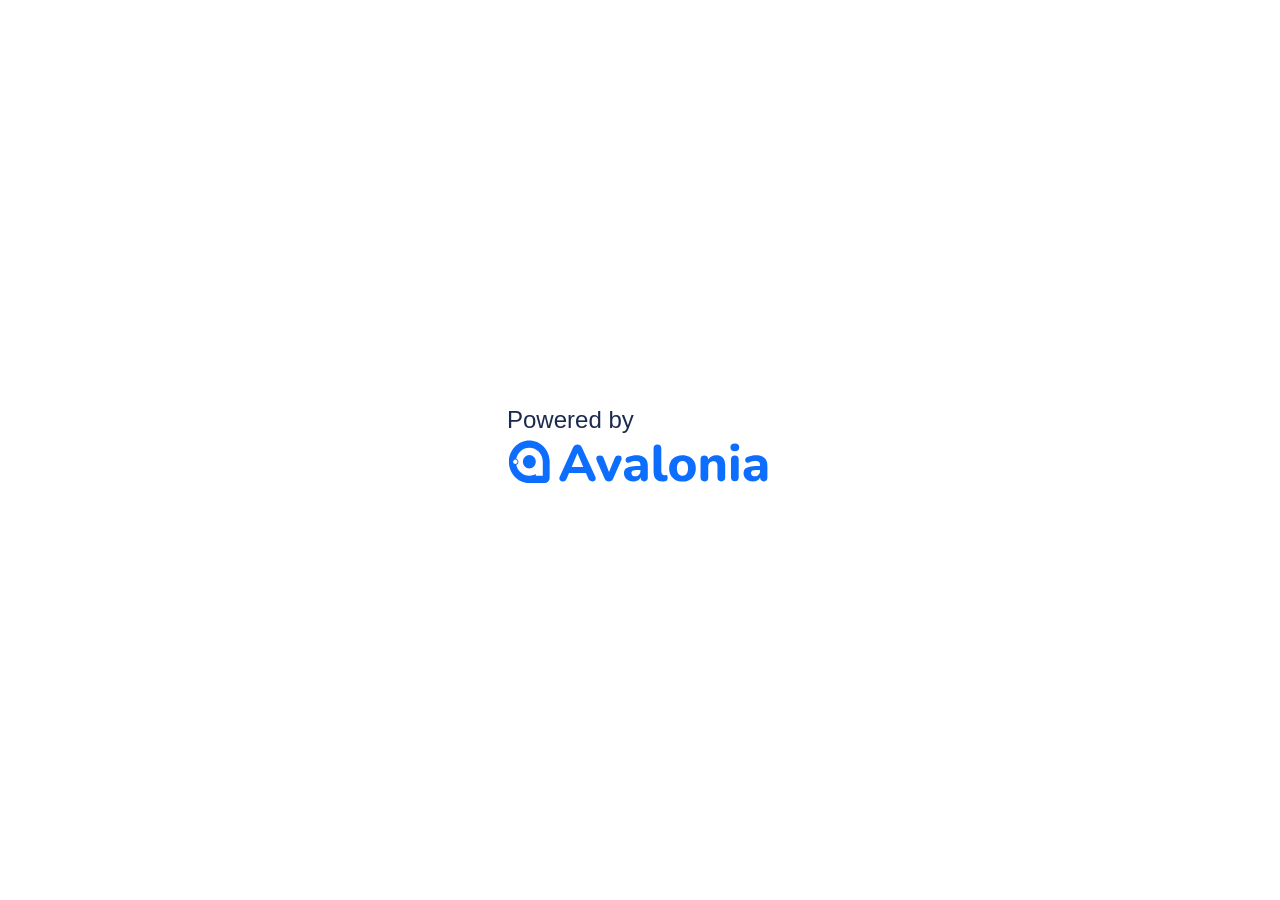
==== index.html @ 44bc36c1 "deploy: 781243e6374622f27b10a7e37f6f032f086f66d5" ====
<!DOCTYPE html>
<html>

<head>
    <title>PizthieR.Browser</title>
    <meta charset="UTF-8">
    <meta name="viewport" content="width=device-width, initial-scale=1.0">
    <!-- Début du manifest PWA -->
    <link rel="manifest" href="manifest.json" />
    <meta name="theme-color" content="#007ACC" />
    <!-- Fin du manifest PWA -->
    <link rel="stylesheet" href="./app.css" />
</head>

<body style="margin: 0; overflow: hidden">
<div id="out">
    <div class="avalonia-splash">
        <h2>
            Powered by
            <a href="https://www.avaloniaui.net/" target="_blank">
                <svg width="266" height="52" viewBox="0 0 266 52" fill="none" xmlns="http://www.w3.org/2000/svg">
                    <path d="M55.8592 47.3941C54.9035 47.3941 54.1184 47.1723 53.504 46.7285C52.9237 46.2848 52.5483 45.6875 52.3776 44.9365C52.2411 44.1856 52.3947 43.3493 52.8384 42.4277L65.9456 13.7045C66.4917 12.544 67.1403 11.7077 67.8912 11.1957C68.6421 10.6496 69.5125 10.3765 70.5024 10.3765C71.4923 10.3765 72.3627 10.6496 73.1136 11.1957C73.8645 11.7077 74.496 12.544 75.008 13.7045L88.2176 42.4277C88.6613 43.3493 88.8149 44.2027 88.6784 44.9877C88.576 45.7387 88.2347 46.336 87.6544 46.7797C87.0741 47.1893 86.3232 47.3941 85.4016 47.3941C84.2411 47.3941 83.3365 47.1211 82.688 46.5749C82.0736 46.0288 81.5275 45.1755 81.0496 44.0149L78.9279 39.0997H62.0415L59.9552 44.0149C59.4432 45.2096 58.8971 46.08 58.3168 46.6261C57.7707 47.1381 56.9515 47.3941 55.8592 47.3941ZM70.4 19.2853L64.6844 32.9045H76.2627L70.5024 19.2853H70.4Z" fill="currentColor"/>
                    <path d="M101.869 47.3941C100.879 47.3941 100.009 47.1381 99.258 46.6261C98.5071 46.08 97.9096 45.2779 97.4659 44.2197L89.7348 26.4021C89.3593 25.5147 89.2228 24.6955 89.3252 23.9445C89.4276 23.1595 89.786 22.5451 90.4004 22.1013C91.0489 21.6235 91.9364 21.3845 93.0628 21.3845C93.9844 21.3845 94.7353 21.6064 95.3156 22.0501C95.8959 22.4597 96.4079 23.2619 96.8516 24.4565L102.018 37.95L107.552 24.4053C108.03 23.2448 108.559 22.4597 109.14 22.0501C109.72 21.6064 110.522 21.3845 111.546 21.3845C112.433 21.3845 113.133 21.6235 113.645 22.1013C114.191 22.5451 114.516 23.1424 114.618 23.8933C114.755 24.6443 114.618 25.4635 114.208 26.3509L106.324 44.2197C105.88 45.312 105.283 46.1141 104.532 46.6261C103.815 47.1381 102.927 47.3941 101.869 47.3941Z" fill="currentColor"/>
                    <path d="M126.569 47.4965C124.726 47.4965 123.07 47.1381 121.602 46.4213C120.135 45.7045 118.991 44.7317 118.172 43.5029C117.353 42.2741 116.943 40.8917 116.943 39.3557C116.943 37.5125 117.421 36.0619 118.377 35.0037C119.333 33.9115 120.886 33.1435 123.036 32.6997C125.186 32.2219 128.037 31.9829 131.586 31.9829H133.43V35.9765H131.638C129.897 35.9765 128.48 36.0789 127.388 36.2837C126.33 36.4544 125.562 36.7616 125.084 37.2053C124.64 37.6491 124.418 38.2635 124.418 39.0485C124.418 40.0043 124.743 40.7893 125.391 41.4037C126.074 42.0181 127.047 42.3253 128.31 42.3253C129.299 42.3253 130.17 42.1035 130.921 41.6597C131.706 41.1819 132.32 40.5504 132.764 39.7653C133.208 38.9461 133.43 38.0245 133.43 37.0005V31.1125C133.43 29.6107 133.088 28.5525 132.406 27.9381C131.723 27.2896 130.562 26.9653 128.924 26.9653C128.002 26.9653 126.995 27.0848 125.903 27.3237C124.845 27.5285 123.667 27.8869 122.37 28.3989C121.619 28.7403 120.954 28.8256 120.374 28.6549C119.793 28.4501 119.35 28.1088 119.042 27.6309C118.735 27.1189 118.582 26.5728 118.582 25.9925C118.582 25.3781 118.752 24.7979 119.094 24.2517C119.435 23.6715 119.998 23.2448 120.783 22.9717C122.387 22.3232 123.889 21.8795 125.289 21.6405C126.722 21.4016 128.037 21.2821 129.231 21.2821C131.859 21.2821 134.01 21.6747 135.682 22.4597C137.389 23.2107 138.669 24.3883 139.522 25.9925C140.376 27.5627 140.802 29.5936 140.802 32.0853V43.4517C140.802 44.7147 140.495 45.6875 139.881 46.3701C139.266 47.0528 138.379 47.3941 137.218 47.3941C136.058 47.3941 135.153 47.0528 134.505 46.3701C133.89 45.6875 133.583 44.7147 133.583 43.4517L133.594 43.15C133.594 43.15 133.293 44.032 132.61 44.8853C131.962 45.7045 131.126 46.3531 130.102 46.8309C129.078 47.2747 127.9 47.4965 126.569 47.4965Z" fill="currentColor"/>
                    <path d="M155.632 47.4965C152.594 47.4965 150.324 46.6603 148.822 44.9877C147.321 43.2811 146.57 40.7552 146.57 37.4101V14.3189C146.57 13.0219 146.894 12.0491 147.542 11.4005C148.225 10.7179 149.198 10.3765 150.461 10.3765C151.69 10.3765 152.628 10.7179 153.277 11.4005C153.959 12.0491 154.301 13.0219 154.301 14.3189V37.1029C154.301 38.5024 154.591 39.5435 155.171 40.2261C155.786 40.8747 156.588 41.1989 157.578 41.1989C157.851 41.1989 158.107 41.1819 158.346 41.1477C158.585 41.1136 158.841 41.0965 159.114 41.0965C159.66 41.0283 160.035 41.1989 160.24 41.6085C160.479 41.984 160.598 42.752 160.598 43.9125C160.598 44.9365 160.394 45.7216 159.984 46.2677C159.574 46.7797 158.943 47.1211 158.09 47.2917C157.748 47.3259 157.356 47.36 156.912 47.3941C156.468 47.4624 156.042 47.4965 155.632 47.4965Z" fill="currentColor"/>
                    <path d="M175.453 47.4965C172.756 47.4965 170.401 46.9675 168.387 45.9093C166.407 44.8512 164.871 43.3323 163.779 41.3525C162.687 39.3728 162.141 37.0347 162.141 34.3381C162.141 32.3243 162.448 30.5152 163.062 28.9109C163.677 27.3067 164.564 25.9413 165.725 24.8149C166.919 23.6544 168.336 22.784 169.974 22.2037C171.613 21.5893 173.439 21.2821 175.453 21.2821C178.149 21.2821 180.487 21.8112 182.467 22.8693C184.481 23.9275 186.034 25.4293 187.126 27.3749C188.253 29.3205 188.816 31.6416 188.816 34.3381C188.816 36.3861 188.492 38.2123 187.843 39.8165C187.229 41.4208 186.341 42.8032 185.181 43.9637C184.02 45.1243 182.604 46.0117 180.931 46.6261C179.293 47.2064 177.467 47.4965 175.453 47.4965ZM175.453 41.7109C176.579 41.7109 177.552 41.4379 178.371 40.8917C179.19 40.3456 179.839 39.5435 180.317 38.4853C180.795 37.3931 181.034 36.0107 181.034 34.3381C181.034 31.8464 180.522 30.0203 179.498 28.8597C178.474 27.6651 177.125 27.0677 175.453 27.0677C174.361 27.0677 173.388 27.3237 172.534 27.8357C171.715 28.3477 171.067 29.1499 170.589 30.2421C170.145 31.3003 169.923 32.6656 169.923 34.3381C169.923 36.8299 170.435 38.6901 171.459 39.9189C172.483 41.1136 173.814 41.7109 175.453 41.7109Z" fill="currentColor"/>
                    <path d="M197.411 47.3941C196.148 47.3941 195.175 47.0528 194.492 46.3701C193.844 45.6875 193.52 44.7147 193.52 43.4517V25.2757C193.52 24.0128 193.844 23.0571 194.492 22.4085C195.175 21.7259 196.114 21.3845 197.308 21.3845C198.537 21.3845 199.476 21.7259 200.124 22.4085C200.773 23.0571 201.112 24.1871 201.112 25.45C201.141 25.3955 202.48 23.552 204.016 22.6645C205.586 21.7429 207.361 21.2821 209.34 21.2821C211.354 21.2821 213.01 21.6747 214.307 22.4597C215.604 23.2107 216.577 24.3712 217.225 25.9413C217.874 27.4773 218.198 29.44 218.198 31.8293V43.4517C218.198 44.7147 217.857 45.6875 217.174 46.3701C216.525 47.0528 215.57 47.3941 214.307 47.3941C213.078 47.3941 212.122 47.0528 211.44 46.3701C210.791 45.6875 210.467 44.7147 210.467 43.4517V32.1877C210.467 30.4469 210.143 29.2011 209.494 28.4501C208.88 27.6651 207.924 27.2725 206.627 27.2725C204.988 27.2725 203.674 27.7845 202.684 28.8085C201.729 29.8325 201.251 31.1979 201.251 32.9045V43.4517C201.251 46.08 199.971 47.3941 197.411 47.3941Z" fill="currentColor"/>
                    <path d="M227.861 47.3429C226.598 47.3429 225.625 46.9845 224.942 46.2677C224.294 45.5168 223.97 44.4757 223.97 43.1445V25.6341C223.97 24.2688 224.294 23.2277 224.942 22.5109C225.625 21.76 226.598 21.3845 227.861 21.3845C229.09 21.3845 230.028 21.76 230.677 22.5109C231.359 23.2277 231.701 24.2688 231.701 25.6341V43.1445C231.701 44.4757 231.377 45.5168 230.728 46.2677C230.079 46.9845 229.124 47.3429 227.861 47.3429ZM227.861 17.1861C226.427 17.1861 225.318 16.8619 224.533 16.2133C223.782 15.5307 223.406 14.5749 223.406 13.3461C223.406 12.0832 223.782 11.1275 224.533 10.4789C225.318 9.79629 226.427 9.45496 227.861 9.45496C229.294 9.45496 230.387 9.79629 231.138 10.4789C231.889 11.1275 232.264 12.0832 232.264 13.3461C232.264 14.5749 231.889 15.5307 231.138 16.2133C230.387 16.8619 229.294 17.1861 227.861 17.1861Z" fill="currentColor"/>
                    <path d="M246.169 47.4965C244.326 47.4965 242.67 47.1381 241.202 46.4213C239.735 45.7045 238.591 44.7317 237.772 43.5029C236.953 42.2741 236.543 40.8917 236.543 39.3557C236.543 37.5125 237.021 36.0619 237.977 35.0037C238.933 33.9115 240.486 33.1435 242.636 32.6997C244.786 32.2219 247.637 31.9829 251.186 31.9829H253.03V35.9765H251.238C249.497 35.9765 248.08 36.0789 246.988 36.2837C245.93 36.4544 245.162 36.7616 244.684 37.2053C244.24 37.6491 244.018 38.2635 244.018 39.0485C244.018 40.0043 244.343 40.7893 244.991 41.4037C245.674 42.0181 246.647 42.3253 247.91 42.3253C248.899 42.3253 249.77 42.1035 250.521 41.6597C251.306 41.1819 251.92 40.5504 252.364 39.7653C252.808 38.9461 253.03 38.0245 253.03 37.0005V31.1125C253.03 29.6107 252.688 28.5525 252.006 27.9381C251.323 27.2896 250.162 26.9653 248.524 26.9653C247.602 26.9653 246.595 27.0848 245.503 27.3237C244.445 27.5285 243.267 27.8869 241.97 28.3989C241.219 28.7403 240.554 28.8256 239.974 28.6549C239.393 28.4501 238.95 28.1088 238.642 27.6309C238.335 27.1189 238.182 26.5728 238.182 25.9925C238.182 25.3781 238.352 24.7979 238.694 24.2517C239.035 23.6715 239.598 23.2448 240.383 22.9717C241.987 22.3232 243.489 21.8795 244.889 21.6405C246.322 21.4016 247.637 21.2821 248.831 21.2821C251.459 21.2821 253.61 21.6747 255.282 22.4597C256.989 23.2107 258.269 24.3883 259.122 25.9925C259.976 27.5627 260.402 29.5936 260.402 32.0853V43.4517C260.402 44.7147 260.095 45.6875 259.481 46.3701C258.866 47.0528 257.979 47.3941 256.818 47.3941C255.658 47.3941 254.753 47.0528 254.105 46.3701C253.49 45.6875 253.183 44.7147 253.183 43.4517V43.1789C253.183 43.3144 252.893 44.032 252.21 44.8853C251.562 45.7045 250.726 46.3531 249.702 46.8309C248.678 47.2747 247.5 47.4965 246.169 47.4965Z" fill="currentColor"/>
                    <path d="M22.3444 20.9916C18.7895 20.9916 15.9077 24.0073 15.9077 27.7274C15.9077 31.4475 18.7895 34.4632 22.3444 34.4632C25.8993 34.4632 28.7811 31.4475 28.7811 27.7274C28.7811 24.0073 25.8993 20.9916 22.3444 20.9916Z" fill="currentColor"/>
                    <path fill-rule="evenodd" clip-rule="evenodd" d="M37.6937 49.0667H21.9271C10.8346 48.8653 1.90173 39.3893 1.90173 27.7333C1.90173 15.9513 11.0289 6.40002 22.2878 6.40002C33.3638 6.40002 42.3768 15.6435 42.6667 27.161L42.6314 44.4824C42.338 47.0679 40.2434 49.0667 37.6937 49.0667ZM9.22617 24.667C10.5612 18.3725 15.9275 13.6656 22.3444 13.6656C29.7657 13.6656 35.7818 19.9613 35.7818 27.7274C35.7818 27.7857 35.7825 27.8488 35.7831 27.9136C35.7846 28.0483 35.7861 28.1901 35.7818 28.3103V41.6939H28.7907V40.0685C26.877 41.1655 24.6803 41.7892 22.3444 41.7892C15.9275 41.7892 10.5612 37.0823 9.22617 30.7878C10.5043 30.4129 11.4416 29.1847 11.4416 27.7274C11.4416 26.2701 10.5043 25.0419 9.22617 24.667ZM8.33937 29.9683C9.52696 29.9683 10.4897 28.9609 10.4897 27.7181C10.4897 26.4753 9.52696 25.4678 8.33937 25.4678C7.15178 25.4678 6.18904 26.4753 6.18904 27.7181C6.18904 28.9609 7.15178 29.9683 8.33937 29.9683Z" fill="currentColor"/>
                </svg>
            </a>
        </h2>
    </div>
</div>
<script type='module' src="./main.js"></script>
</body>

</html>
---- app.css ----
﻿/* HTML styles for the splash screen */
.avalonia-splash {
    position: absolute;
    height: 100%;
    width: 100%;
    background: white;
    font-family: 'Outfit', sans-serif;
    justify-content: center;
    align-items: center;
    display: flex;
    pointer-events: none;
}

/* Light theme styles */
@media (prefers-color-scheme: light) {
    .avalonia-splash {
        background: white;
    }

    .avalonia-splash h2 {
        color: #1b2a4e;
    }

    .avalonia-splash a {
        color: #0D6EFD;
    }
}

@media (prefers-color-scheme: dark) {
    .avalonia-splash {
        background: #1b2a4e;
    }

    .avalonia-splash h2 {
        color: white;
    }

    .avalonia-splash a {
        color: white;
    }
}

.avalonia-splash h2 {
    font-weight: 400;
    font-size: 1.5rem;
}

.avalonia-splash a {
    text-decoration: none;
    font-size: 2.5rem;
    display: block;   
}

.avalonia-splash.splash-close {
    transition: opacity 200ms, display 200ms;
    display: none;
    opacity: 0;
}
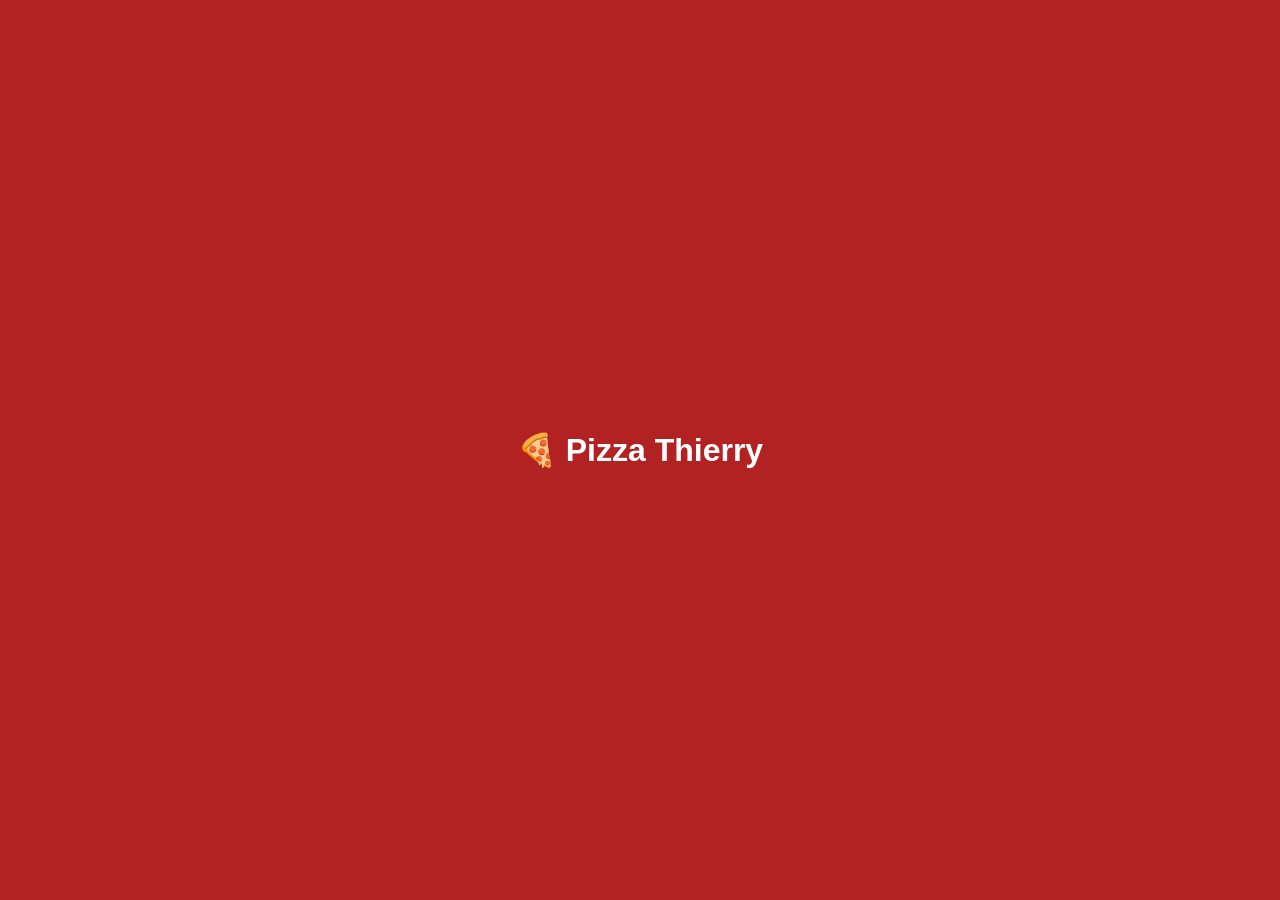
==== commit c0744a99: "deploy: ad3dc2d38a5bf466037e8ae0673d58dd2dc9cc67" ====
--- a/index.html
+++ b/index.html
@@ -4,37 +4,76 @@
 <head>
     <title>PizthieR.Browser</title>
     <meta charset="UTF-8">
-    <meta name="viewport" content="width=device-width, initial-scale=1.0">
+
+    <!-- IMPORTANT : verrouille le zoom et évite l’auto-zoom iOS sur focus -->
+    <meta name="viewport"
+          content="width=device-width, initial-scale=1, minimum-scale=1, maximum-scale=1, user-scalable=no, viewport-fit=cover">
+    <meta name="format-detection" content="telephone=no">
+    <base href="./">
     <!-- Début du manifest PWA -->
     <link rel="manifest" href="manifest.json" />
     <meta name="theme-color" content="#007ACC" />
     <!-- Fin du manifest PWA -->
     <link rel="stylesheet" href="./app.css" />
+    <style>
+        html {
+            -webkit-text-size-adjust: 100%;
+        }
+
+        input, textarea, select, button {
+            font-size: 16px !important;
+        }
+
+        #avalonia-input, .avalonia-input, .avalonia-textbox, .av-textbox {
+            font-size: 16px !important;
+        }
+
+        body {
+            touch-action: manipulation;
+            margin: 0;
+            overflow: hidden;
+        }
+
+        /* 👇 Force la suppression du splash Avalonia par défaut */
+        .avalonia-splash {
+            display: none !important;
+        }
+
+            .avalonia-splash * {
+                display: none !important;
+            }
+    </style>
 </head>
 
-<body style="margin: 0; overflow: hidden">
-<div id="out">
-    <div class="avalonia-splash">
-        <h2>
-            Powered by
-            <a href="https://www.avaloniaui.net/" target="_blank">
-                <svg width="266" height="52" viewBox="0 0 266 52" fill="none" xmlns="http://www.w3.org/2000/svg">
-                    <path d="M55.8592 47.3941C54.9035 47.3941 54.1184 47.1723 53.504 46.7285C52.9237 46.2848 52.5483 45.6875 52.3776 44.9365C52.2411 44.1856 52.3947 43.3493 52.8384 42.4277L65.9456 13.7045C66.4917 12.544 67.1403 11.7077 67.8912 11.1957C68.6421 10.6496 69.5125 10.3765 70.5024 10.3765C71.4923 10.3765 72.3627 10.6496 73.1136 11.1957C73.8645 11.7077 74.496 12.544 75.008 13.7045L88.2176 42.4277C88.6613 43.3493 88.8149 44.2027 88.6784 44.9877C88.576 45.7387 88.2347 46.336 87.6544 46.7797C87.0741 47.1893 86.3232 47.3941 85.4016 47.3941C84.2411 47.3941 83.3365 47.1211 82.688 46.5749C82.0736 46.0288 81.5275 45.1755 81.0496 44.0149L78.9279 39.0997H62.0415L59.9552 44.0149C59.4432 45.2096 58.8971 46.08 58.3168 46.6261C57.7707 47.1381 56.9515 47.3941 55.8592 47.3941ZM70.4 19.2853L64.6844 32.9045H76.2627L70.5024 19.2853H70.4Z" fill="currentColor"/>
-                    <path d="M101.869 47.3941C100.879 47.3941 100.009 47.1381 99.258 46.6261C98.5071 46.08 97.9096 45.2779 97.4659 44.2197L89.7348 26.4021C89.3593 25.5147 89.2228 24.6955 89.3252 23.9445C89.4276 23.1595 89.786 22.5451 90.4004 22.1013C91.0489 21.6235 91.9364 21.3845 93.0628 21.3845C93.9844 21.3845 94.7353 21.6064 95.3156 22.0501C95.8959 22.4597 96.4079 23.2619 96.8516 24.4565L102.018 37.95L107.552 24.4053C108.03 23.2448 108.559 22.4597 109.14 22.0501C109.72 21.6064 110.522 21.3845 111.546 21.3845C112.433 21.3845 113.133 21.6235 113.645 22.1013C114.191 22.5451 114.516 23.1424 114.618 23.8933C114.755 24.6443 114.618 25.4635 114.208 26.3509L106.324 44.2197C105.88 45.312 105.283 46.1141 104.532 46.6261C103.815 47.1381 102.927 47.3941 101.869 47.3941Z" fill="currentColor"/>
-                    <path d="M126.569 47.4965C124.726 47.4965 123.07 47.1381 121.602 46.4213C120.135 45.7045 118.991 44.7317 118.172 43.5029C117.353 42.2741 116.943 40.8917 116.943 39.3557C116.943 37.5125 117.421 36.0619 118.377 35.0037C119.333 33.9115 120.886 33.1435 123.036 32.6997C125.186 32.2219 128.037 31.9829 131.586 31.9829H133.43V35.9765H131.638C129.897 35.9765 128.48 36.0789 127.388 36.2837C126.33 36.4544 125.562 36.7616 125.084 37.2053C124.64 37.6491 124.418 38.2635 124.418 39.0485C124.418 40.0043 124.743 40.7893 125.391 41.4037C126.074 42.0181 127.047 42.3253 128.31 42.3253C129.299 42.3253 130.17 42.1035 130.921 41.6597C131.706 41.1819 132.32 40.5504 132.764 39.7653C133.208 38.9461 133.43 38.0245 133.43 37.0005V31.1125C133.43 29.6107 133.088 28.5525 132.406 27.9381C131.723 27.2896 130.562 26.9653 128.924 26.9653C128.002 26.9653 126.995 27.0848 125.903 27.3237C124.845 27.5285 123.667 27.8869 122.37 28.3989C121.619 28.7403 120.954 28.8256 120.374 28.6549C119.793 28.4501 119.35 28.1088 119.042 27.6309C118.735 27.1189 118.582 26.5728 118.582 25.9925C118.582 25.3781 118.752 24.7979 119.094 24.2517C119.435 23.6715 119.998 23.2448 120.783 22.9717C122.387 22.3232 123.889 21.8795 125.289 21.6405C126.722 21.4016 128.037 21.2821 129.231 21.2821C131.859 21.2821 134.01 21.6747 135.682 22.4597C137.389 23.2107 138.669 24.3883 139.522 25.9925C140.376 27.5627 140.802 29.5936 140.802 32.0853V43.4517C140.802 44.7147 140.495 45.6875 139.881 46.3701C139.266 47.0528 138.379 47.3941 137.218 47.3941C136.058 47.3941 135.153 47.0528 134.505 46.3701C133.89 45.6875 133.583 44.7147 133.583 43.4517L133.594 43.15C133.594 43.15 133.293 44.032 132.61 44.8853C131.962 45.7045 131.126 46.3531 130.102 46.8309C129.078 47.2747 127.9 47.4965 126.569 47.4965Z" fill="currentColor"/>
-                    <path d="M155.632 47.4965C152.594 47.4965 150.324 46.6603 148.822 44.9877C147.321 43.2811 146.57 40.7552 146.57 37.4101V14.3189C146.57 13.0219 146.894 12.0491 147.542 11.4005C148.225 10.7179 149.198 10.3765 150.461 10.3765C151.69 10.3765 152.628 10.7179 153.277 11.4005C153.959 12.0491 154.301 13.0219 154.301 14.3189V37.1029C154.301 38.5024 154.591 39.5435 155.171 40.2261C155.786 40.8747 156.588 41.1989 157.578 41.1989C157.851 41.1989 158.107 41.1819 158.346 41.1477C158.585 41.1136 158.841 41.0965 159.114 41.0965C159.66 41.0283 160.035 41.1989 160.24 41.6085C160.479 41.984 160.598 42.752 160.598 43.9125C160.598 44.9365 160.394 45.7216 159.984 46.2677C159.574 46.7797 158.943 47.1211 158.09 47.2917C157.748 47.3259 157.356 47.36 156.912 47.3941C156.468 47.4624 156.042 47.4965 155.632 47.4965Z" fill="currentColor"/>
-                    <path d="M175.453 47.4965C172.756 47.4965 170.401 46.9675 168.387 45.9093C166.407 44.8512 164.871 43.3323 163.779 41.3525C162.687 39.3728 162.141 37.0347 162.141 34.3381C162.141 32.3243 162.448 30.5152 163.062 28.9109C163.677 27.3067 164.564 25.9413 165.725 24.8149C166.919 23.6544 168.336 22.784 169.974 22.2037C171.613 21.5893 173.439 21.2821 175.453 21.2821C178.149 21.2821 180.487 21.8112 182.467 22.8693C184.481 23.9275 186.034 25.4293 187.126 27.3749C188.253 29.3205 188.816 31.6416 188.816 34.3381C188.816 36.3861 188.492 38.2123 187.843 39.8165C187.229 41.4208 186.341 42.8032 185.181 43.9637C184.02 45.1243 182.604 46.0117 180.931 46.6261C179.293 47.2064 177.467 47.4965 175.453 47.4965ZM175.453 41.7109C176.579 41.7109 177.552 41.4379 178.371 40.8917C179.19 40.3456 179.839 39.5435 180.317 38.4853C180.795 37.3931 181.034 36.0107 181.034 34.3381C181.034 31.8464 180.522 30.0203 179.498 28.8597C178.474 27.6651 177.125 27.0677 175.453 27.0677C174.361 27.0677 173.388 27.3237 172.534 27.8357C171.715 28.3477 171.067 29.1499 170.589 30.2421C170.145 31.3003 169.923 32.6656 169.923 34.3381C169.923 36.8299 170.435 38.6901 171.459 39.9189C172.483 41.1136 173.814 41.7109 175.453 41.7109Z" fill="currentColor"/>
-                    <path d="M197.411 47.3941C196.148 47.3941 195.175 47.0528 194.492 46.3701C193.844 45.6875 193.52 44.7147 193.52 43.4517V25.2757C193.52 24.0128 193.844 23.0571 194.492 22.4085C195.175 21.7259 196.114 21.3845 197.308 21.3845C198.537 21.3845 199.476 21.7259 200.124 22.4085C200.773 23.0571 201.112 24.1871 201.112 25.45C201.141 25.3955 202.48 23.552 204.016 22.6645C205.586 21.7429 207.361 21.2821 209.34 21.2821C211.354 21.2821 213.01 21.6747 214.307 22.4597C215.604 23.2107 216.577 24.3712 217.225 25.9413C217.874 27.4773 218.198 29.44 218.198 31.8293V43.4517C218.198 44.7147 217.857 45.6875 217.174 46.3701C216.525 47.0528 215.57 47.3941 214.307 47.3941C213.078 47.3941 212.122 47.0528 211.44 46.3701C210.791 45.6875 210.467 44.7147 210.467 43.4517V32.1877C210.467 30.4469 210.143 29.2011 209.494 28.4501C208.88 27.6651 207.924 27.2725 206.627 27.2725C204.988 27.2725 203.674 27.7845 202.684 28.8085C201.729 29.8325 201.251 31.1979 201.251 32.9045V43.4517C201.251 46.08 199.971 47.3941 197.411 47.3941Z" fill="currentColor"/>
-                    <path d="M227.861 47.3429C226.598 47.3429 225.625 46.9845 224.942 46.2677C224.294 45.5168 223.97 44.4757 223.97 43.1445V25.6341C223.97 24.2688 224.294 23.2277 224.942 22.5109C225.625 21.76 226.598 21.3845 227.861 21.3845C229.09 21.3845 230.028 21.76 230.677 22.5109C231.359 23.2277 231.701 24.2688 231.701 25.6341V43.1445C231.701 44.4757 231.377 45.5168 230.728 46.2677C230.079 46.9845 229.124 47.3429 227.861 47.3429ZM227.861 17.1861C226.427 17.1861 225.318 16.8619 224.533 16.2133C223.782 15.5307 223.406 14.5749 223.406 13.3461C223.406 12.0832 223.782 11.1275 224.533 10.4789C225.318 9.79629 226.427 9.45496 227.861 9.45496C229.294 9.45496 230.387 9.79629 231.138 10.4789C231.889 11.1275 232.264 12.0832 232.264 13.3461C232.264 14.5749 231.889 15.5307 231.138 16.2133C230.387 16.8619 229.294 17.1861 227.861 17.1861Z" fill="currentColor"/>
-                    <path d="M246.169 47.4965C244.326 47.4965 242.67 47.1381 241.202 46.4213C239.735 45.7045 238.591 44.7317 237.772 43.5029C236.953 42.2741 236.543 40.8917 236.543 39.3557C236.543 37.5125 237.021 36.0619 237.977 35.0037C238.933 33.9115 240.486 33.1435 242.636 32.6997C244.786 32.2219 247.637 31.9829 251.186 31.9829H253.03V35.9765H251.238C249.497 35.9765 248.08 36.0789 246.988 36.2837C245.93 36.4544 245.162 36.7616 244.684 37.2053C244.24 37.6491 244.018 38.2635 244.018 39.0485C244.018 40.0043 244.343 40.7893 244.991 41.4037C245.674 42.0181 246.647 42.3253 247.91 42.3253C248.899 42.3253 249.77 42.1035 250.521 41.6597C251.306 41.1819 251.92 40.5504 252.364 39.7653C252.808 38.9461 253.03 38.0245 253.03 37.0005V31.1125C253.03 29.6107 252.688 28.5525 252.006 27.9381C251.323 27.2896 250.162 26.9653 248.524 26.9653C247.602 26.9653 246.595 27.0848 245.503 27.3237C244.445 27.5285 243.267 27.8869 241.97 28.3989C241.219 28.7403 240.554 28.8256 239.974 28.6549C239.393 28.4501 238.95 28.1088 238.642 27.6309C238.335 27.1189 238.182 26.5728 238.182 25.9925C238.182 25.3781 238.352 24.7979 238.694 24.2517C239.035 23.6715 239.598 23.2448 240.383 22.9717C241.987 22.3232 243.489 21.8795 244.889 21.6405C246.322 21.4016 247.637 21.2821 248.831 21.2821C251.459 21.2821 253.61 21.6747 255.282 22.4597C256.989 23.2107 258.269 24.3883 259.122 25.9925C259.976 27.5627 260.402 29.5936 260.402 32.0853V43.4517C260.402 44.7147 260.095 45.6875 259.481 46.3701C258.866 47.0528 257.979 47.3941 256.818 47.3941C255.658 47.3941 254.753 47.0528 254.105 46.3701C253.49 45.6875 253.183 44.7147 253.183 43.4517V43.1789C253.183 43.3144 252.893 44.032 252.21 44.8853C251.562 45.7045 250.726 46.3531 249.702 46.8309C248.678 47.2747 247.5 47.4965 246.169 47.4965Z" fill="currentColor"/>
-                    <path d="M22.3444 20.9916C18.7895 20.9916 15.9077 24.0073 15.9077 27.7274C15.9077 31.4475 18.7895 34.4632 22.3444 34.4632C25.8993 34.4632 28.7811 31.4475 28.7811 27.7274C28.7811 24.0073 25.8993 20.9916 22.3444 20.9916Z" fill="currentColor"/>
-                    <path fill-rule="evenodd" clip-rule="evenodd" d="M37.6937 49.0667H21.9271C10.8346 48.8653 1.90173 39.3893 1.90173 27.7333C1.90173 15.9513 11.0289 6.40002 22.2878 6.40002C33.3638 6.40002 42.3768 15.6435 42.6667 27.161L42.6314 44.4824C42.338 47.0679 40.2434 49.0667 37.6937 49.0667ZM9.22617 24.667C10.5612 18.3725 15.9275 13.6656 22.3444 13.6656C29.7657 13.6656 35.7818 19.9613 35.7818 27.7274C35.7818 27.7857 35.7825 27.8488 35.7831 27.9136C35.7846 28.0483 35.7861 28.1901 35.7818 28.3103V41.6939H28.7907V40.0685C26.877 41.1655 24.6803 41.7892 22.3444 41.7892C15.9275 41.7892 10.5612 37.0823 9.22617 30.7878C10.5043 30.4129 11.4416 29.1847 11.4416 27.7274C11.4416 26.2701 10.5043 25.0419 9.22617 24.667ZM8.33937 29.9683C9.52696 29.9683 10.4897 28.9609 10.4897 27.7181C10.4897 26.4753 9.52696 25.4678 8.33937 25.4678C7.15178 25.4678 6.18904 26.4753 6.18904 27.7181C6.18904 28.9609 7.15178 29.9683 8.33937 29.9683Z" fill="currentColor"/>
-                </svg>
-            </a>
-        </h2>
+<body>
+    <div id="out">
+        <!-- Splash personnalisé (remplacé par Avalonia quand chargée) -->
+        <div id="splash"
+             style="display:flex; align-items:center; justify-content:center;
+                height:100vh; background:#b22222; color:white; font-family:sans-serif;">
+            <h1>🍕 Pizza Thierry</h1>
+        </div>
     </div>
-</div>
-<script type='module' src="./main.js"></script>
+
+    <!-- Script : verrouille le viewport pendant le focus (ceinture & bretelles) -->
+    <script>
+        (function () {
+            var vp = document.querySelector('meta[name=viewport]');
+            if (!vp) return;
+            function lockZoom() {
+                vp.setAttribute('content',
+                    'width=device-width, initial-scale=1, minimum-scale=1, maximum-scale=1, user-scalable=no, viewport-fit=cover');
+            }
+            function unlockZoom() {
+                // Si tu veux réautoriser le pinch après blur, dé-commente :
+                // vp.setAttribute('content', 'width=device-width, initial-scale=1, viewport-fit=cover');
+            }
+            document.addEventListener('focusin', lockZoom);
+            document.addEventListener('focusout', unlockZoom);
+        })();
+    </script>
+
+    <script type="module" src="./main.js"></script>
 </body>
 
 </html>
